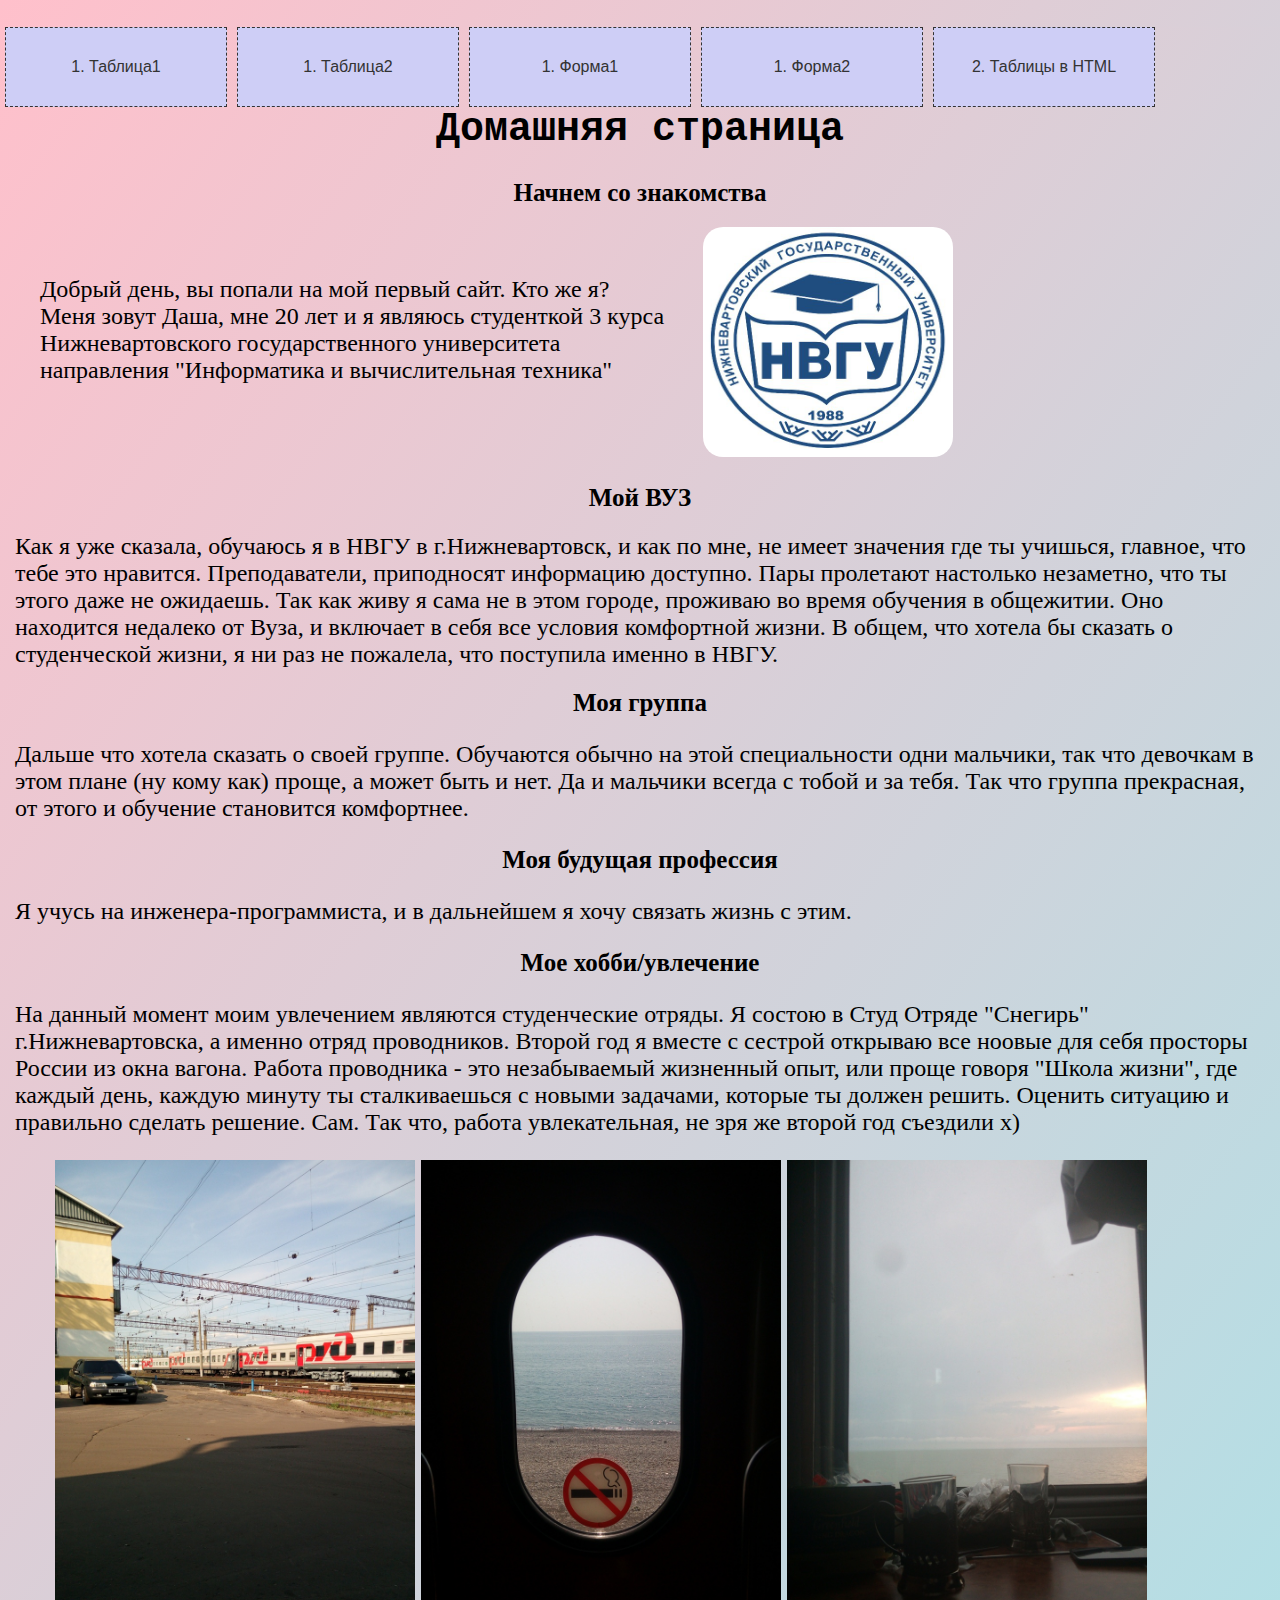
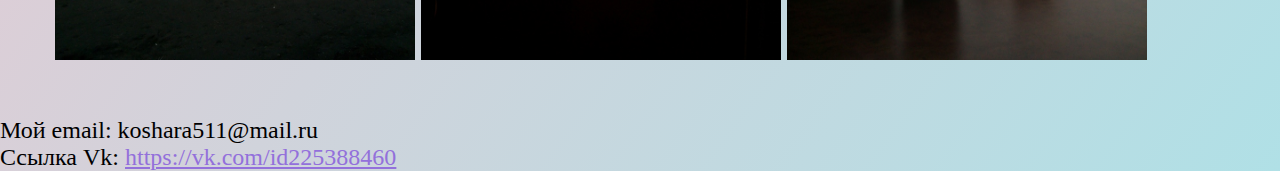
==== index.html @ 6b054886 "сайт изменения" ====
<!DOCTYPE html>
<html>
<head>
	<link rel="stylesheet" type="text/css" href="ssd.css">
	<meta charset="utf-8">
	<title>
		Домашняя страница студента
	</title>
	<nav>
		<ul class="nav">
			<li> <a href="table1.html">1. Таблица1</a></li>
			<li> <a href="table2.html">1. Таблица2</a></li>
			<li> <a href="form.html">1. Форма1</a></li>
			<li> <a href="form1.html">1. Форма2</a></li>
			<li> <a href="lab2.html">2. Таблицы в HTML</a></li>
		</ul>
	</nav>
</head>
<body>
	<h1>Домашняя страница</h1>
	<main>
		<div class="content">
			<h2>Начнем со знакомства</h2>
			<article>
				<section class="profile">
					<p>Добрый день, вы попали на мой первый сайт. Кто же я?<br>
					Меня зовут Даша, мне 20 лет и я являюсь студенткой 3 курса Нижневартовского государственного университета направления "Информатика и вычислительная техника"</p>
				</section>
				<aside>
					<img src="img/1.jpg" width="250" height="230" class="img">
				</aside>
				<article>
					<h2>Мой ВУЗ</h2>
					Как я уже сказала, обучаюсь я в НВГУ в г.Нижневартовск, и как по мне, не имеет значения где ты учишься, главное, что тебе это нравится. Преподаватели, приподносят информацию доступно. Пары пролетают настолько незаметно, что ты этого даже не ожидаешь. Так как живу я сама не в этом городе, проживаю во время обучения в общежитии. Оно находится недалеко от Вуза, и включает в себя все условия комфортной жизни. В общем, что хотела бы сказать о студенческой жизни, я ни раз не пожалела, что поступила именно в НВГУ. 
					<h2>Моя группа</h2>
					<p>
						Дальше что хотела сказать о своей группе. Обучаются обычно на этой специальности одни мальчики, так что девочкам в этом плане (ну кому как) проще, а может быть и нет. Да и мальчики всегда с тобой и за тебя. Так что группа прекрасная, от этого и обучение становится комфортнее. 
					</p>
					<h2>Моя будущая профессия</h2>
					<p>Я учусь на инженера-программиста, и в дальнейшем я хочу связать жизнь с этим. </p>
					<h2>Мое хобби/увлечение</h2>
					<p>На данный момент моим увлечением являются студенческие отряды. Я состою в Студ Отряде "Снегирь" г.Нижневартовска, а именно отряд проводников. Второй год я вместе с сестрой открываю все ноовые для себя просторы России из окна вагона. Работа проводника - это незабываемый жизненный опыт, или проще говоря "Школа жизни", где каждый день, каждую минуту ты сталкиваешься с новыми задачами, которые ты должен решить. Оценить ситуацию и правильно сделать решение. Сам. Так что, работа увлекательная, не зря же второй год съездили х)</p>
					<figure>
						<img src="img/2.jpg" width="360" height="500">
						<img src="img/3.jpg" width="360" height="500">
						<img src="img/4.jpg" width="360" height="500">
					</figure>
				</article>
			</div>
		</main>
		<footer class="page-footer">
			<section class="cont"><br>
				Мой email: koshara511@mail.ru<br>
				Ссылка Vk: <a href="https://vk.com/id225388460">https://vk.com/id225388460
				</section>
			</footer>
		</body>
		</html>
---- ssd.css ----
html,
body {
  margin: 0;
  padding: 0;
  font-size: 100%;
  font-family: "Roboto", sans-serif;
  color: black;
  background: linear-gradient(to top left, powderblue, pink);
}

ul.nav{
   margin-left: 0px;
   padding-left: 0px;
   list-style: none;
}

.nav li { 
  float: left;
}

ul.nav a {
  display: block;
  width: 10em;
  padding:30px;
  margin: 0 5px;
  background-color: #CECEF6;
  border: 1px dashed #333;
  text-decoration: none;
  color: #333;
  text-align: center;
}

ul.nav a:hover{
  background-color: #333;
  color: #f4f4f4;
}

a {
	color: #9370DB;
}

li {
  list-style-type: none;
}

h1{
	 font-size: 40px;
	text-align: center;
	font-family: monospace;
}

h2{
	 font-size: 25px;
	text-align: center;
}

.img {
border-radius: 20px; 
}

.content{ 
margin: 10px 15px 5px 15px; 
font: 150% Georgia; } 


.profile {
  float: left;
  width: 51%;
  min-height: 100px;
  padding: 2%;
  
  border-radius: 5px;
}

.page-footer {
font-size: 25px;
font: 150% Georgia; 	
}
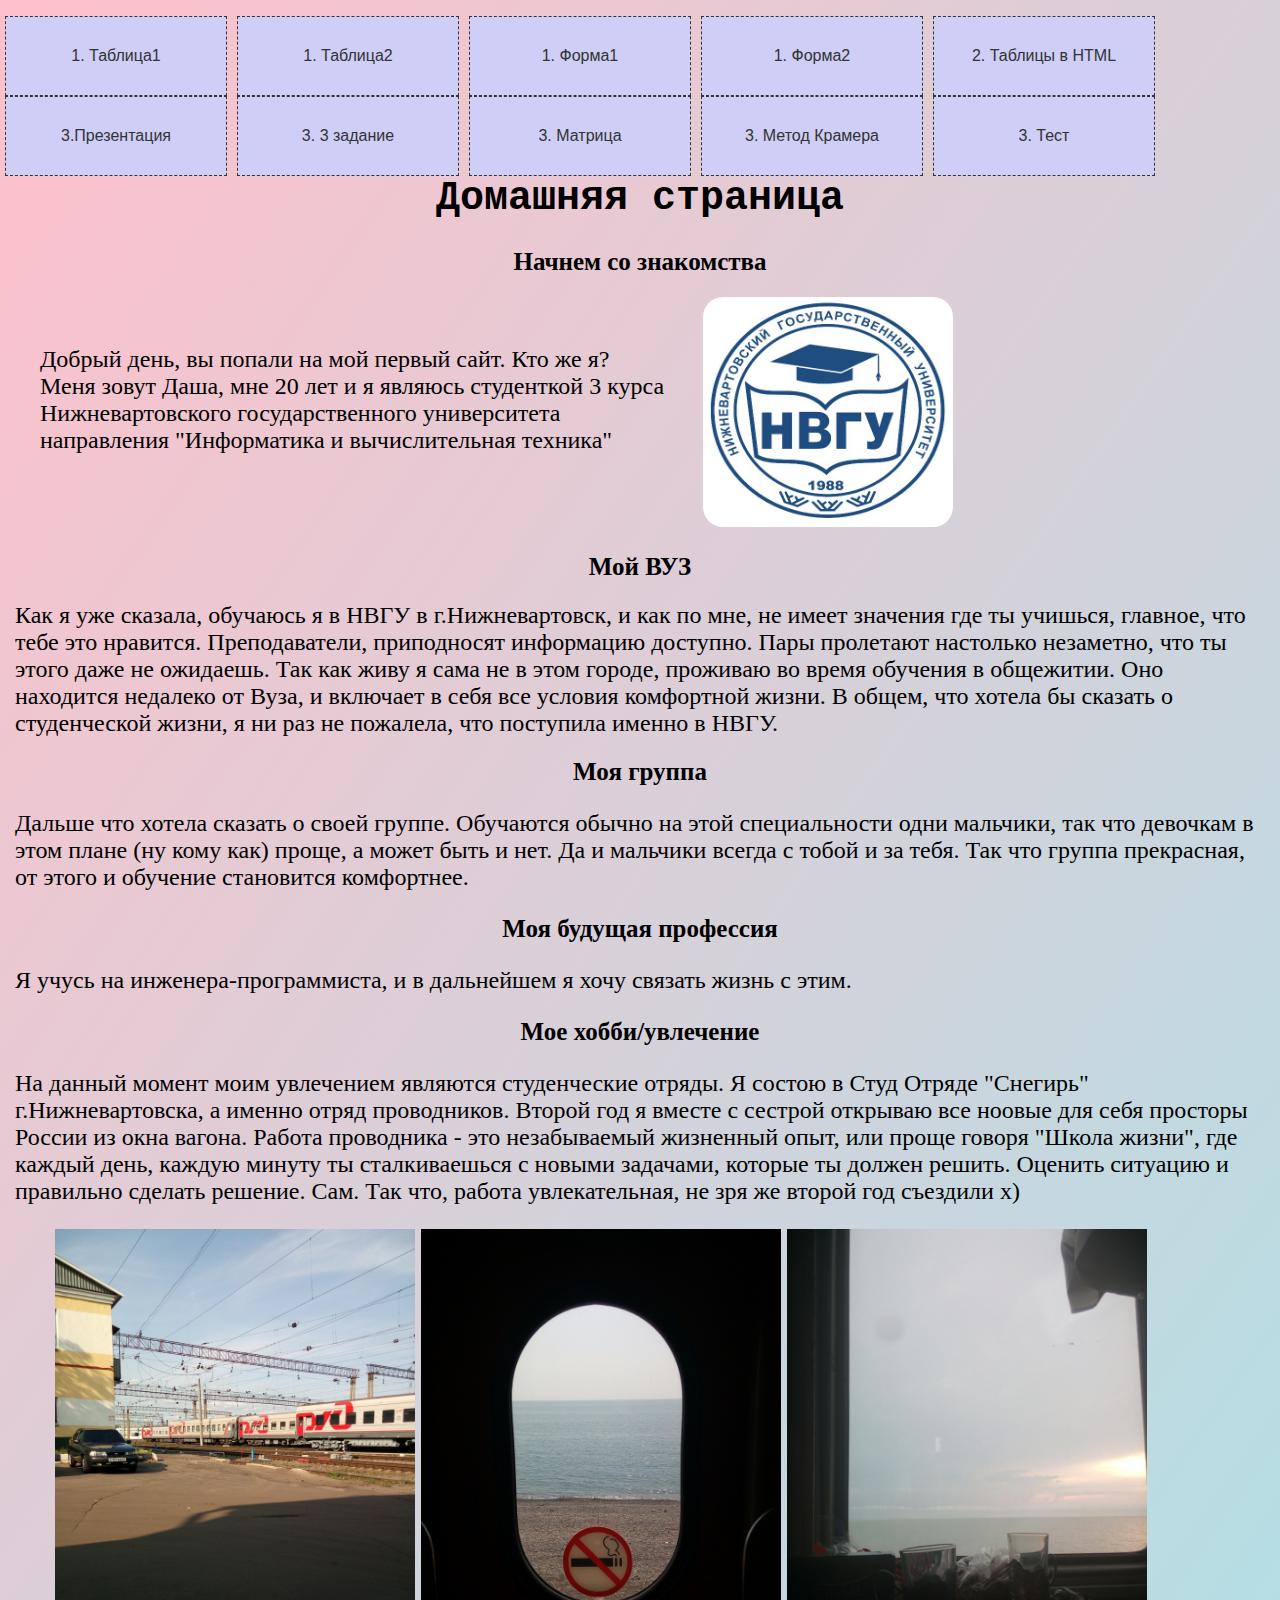
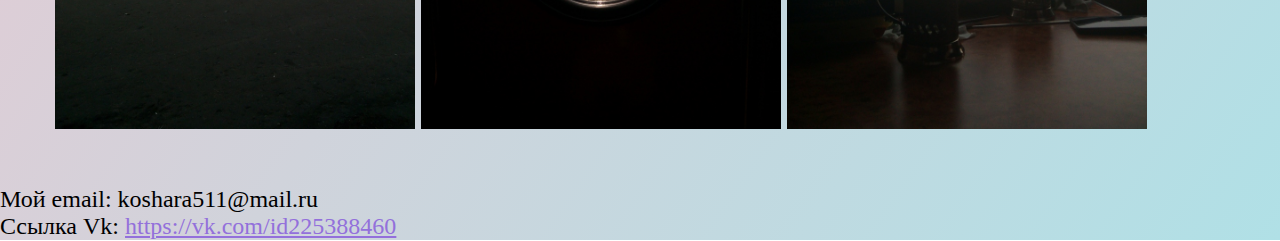
==== commit 45f245a7: "3" ====
--- a/index.html
+++ b/index.html
@@ -13,10 +13,15 @@
 			<li> <a href="form.html">1. Форма1</a></li>
 			<li> <a href="form1.html">1. Форма2</a></li>
 			<li> <a href="lab2.html">2. Таблицы в HTML</a></li>
+			<li> <a href="prez/prrez1.html">3.Презентация</a></li>
+			<li> <a href="3.html">3. 3 задание</a></li>
+			<li> <a href="matrix.html">3. Матрица</a></li>
+			<li> <a href="numb5.html">3. Метод Крамера</a></li>
+			<li> <a href="test.html">3. Тест</a></li>
 		</ul>
 	</nav>
 </head>
-<body>
+<body><br>
 	<h1>Домашняя страница</h1>
 	<main>
 		<div class="content">
